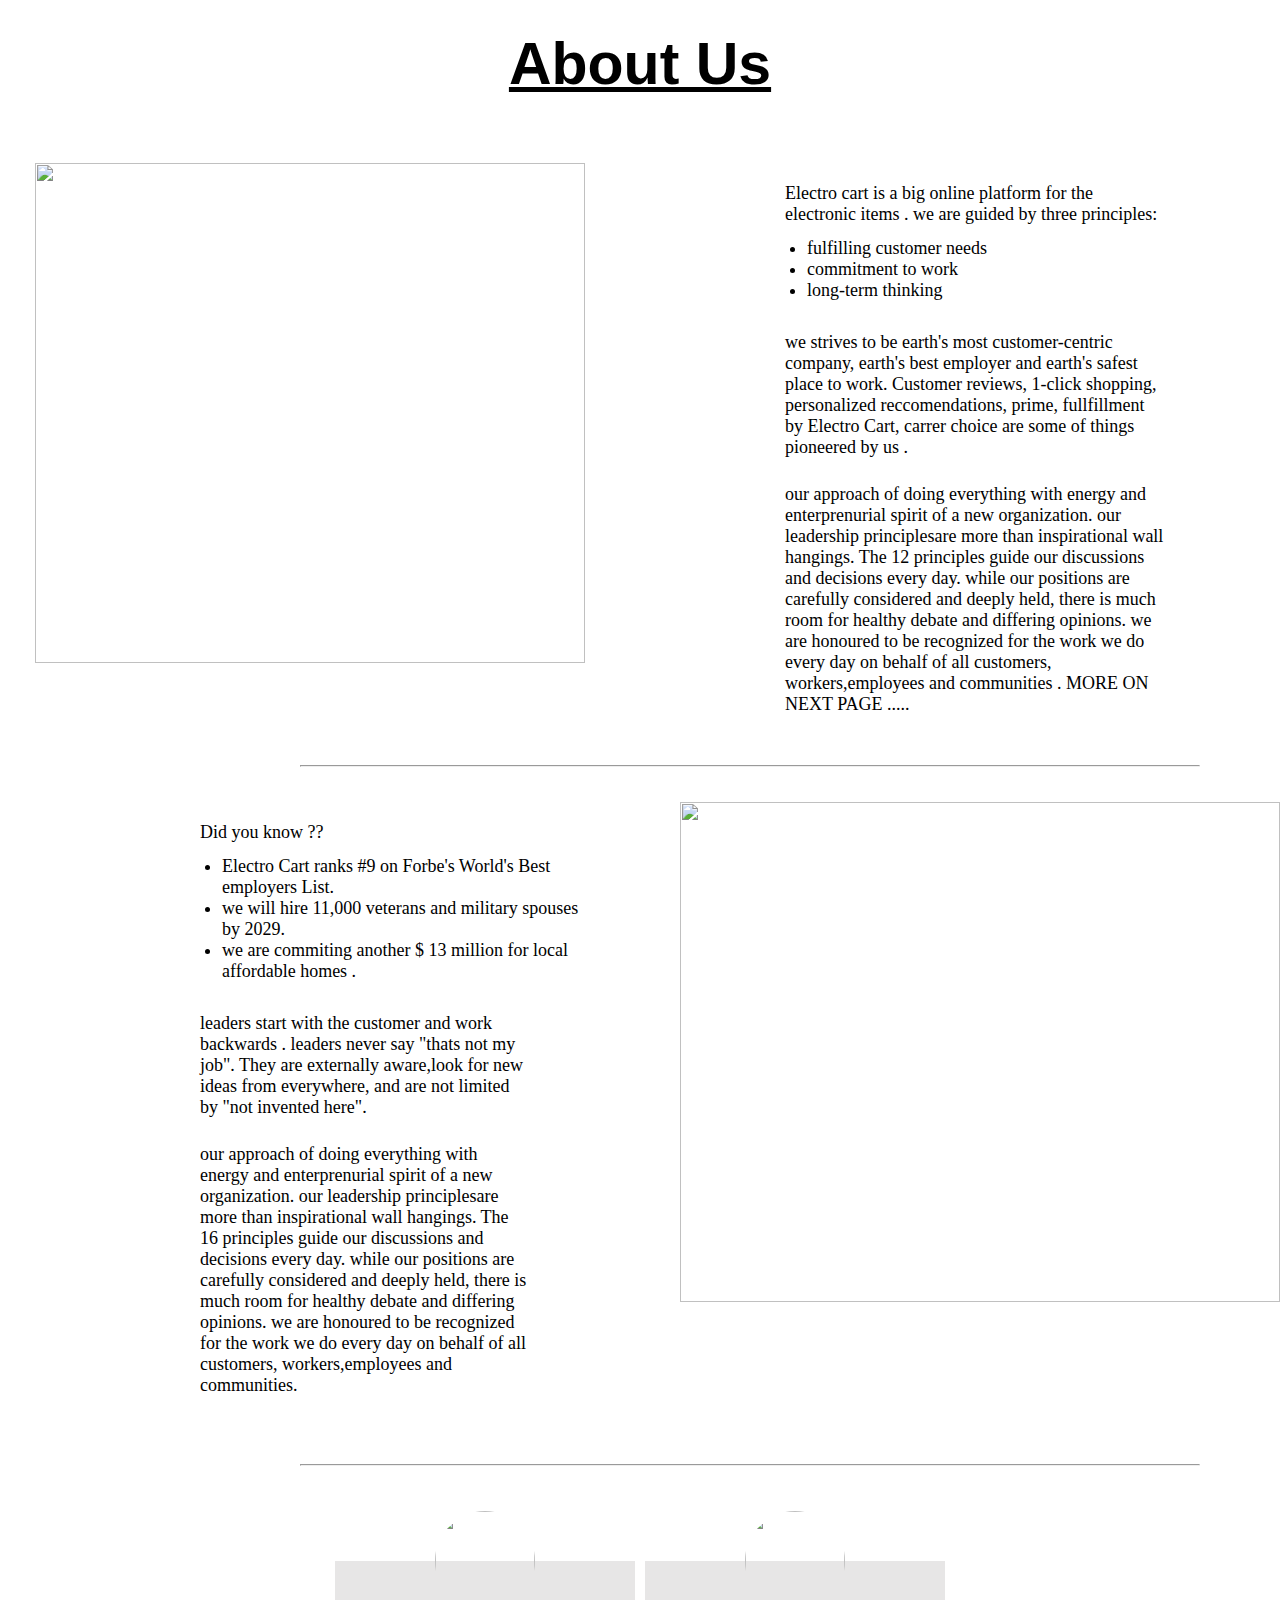
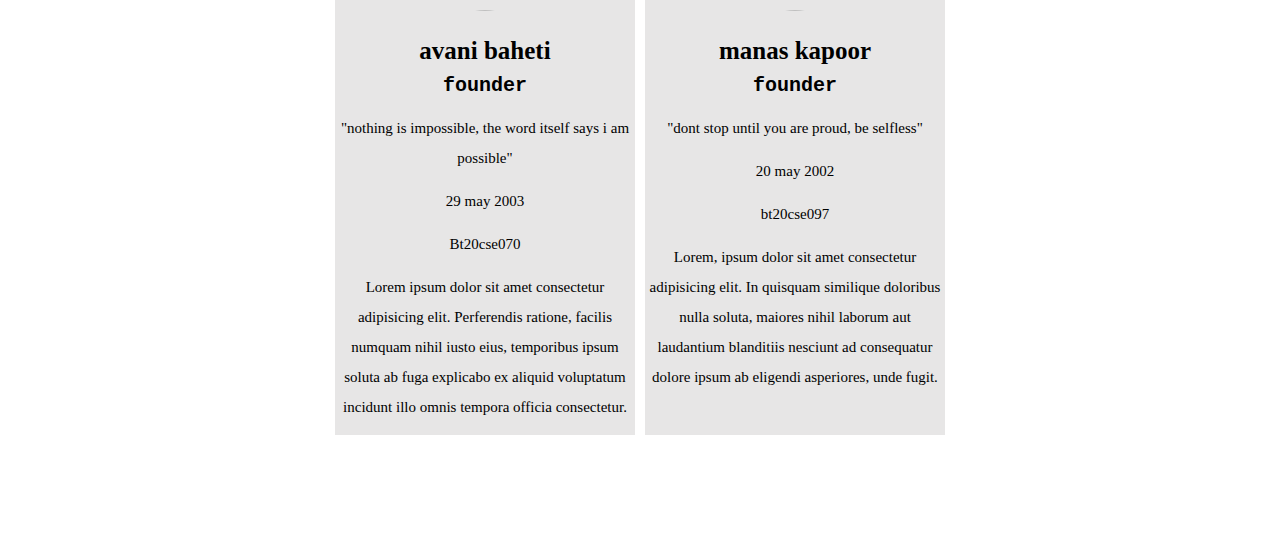
==== assets/aboutus.html @ 5c1853c1 "added my part" ====
<!DOCTYPE html>
<html lang="en">
<head>
    <meta charset="UTF-8">
    <meta http-equiv="X-UA-Compatible" content="IE=edge">
    <meta name="viewport" content="width=device-width, initial-scale=1.0">
    <title>About Us</title>
    <link rel="stylesheet" href="aboutus.css">
</head>
<body>
    <h1><u>About Us</u></h1>
    <div class = "first">
        <div class= "image">


            <img src="e11.JPG">
            </div>
            <div class = "write">
            <p>Electro cart is a big online platform for the electronic items . we are guided by three principles:
            <ul>
                <li>fulfilling customer needs</li>
                <li>commitment to work</li>
                <li>long-term thinking</li>
            </ul>
            </p>
            <br>
            <p>we strives to be earth's most customer-centric company, earth's best employer and earth's safest place to work.
                Customer reviews, 1-click shopping, personalized reccomendations, prime, fullfillment by Electro Cart, carrer choice
                are some of things pioneered by us . 
            </p>
            <br>
            <p> our approach of doing everything with energy and enterprenurial spirit of a new organization. our leadership principlesare more than
                inspirational wall hangings. The 12 principles guide our discussions and decisions every day. while our positions are carefully considered
                and deeply held, there is much room for healthy debate and differing opinions. we are honoured to be recognized for the work we do every 
                day on behalf of all customers, workers,employees and communities . 
                MORE ON NEXT PAGE .....
            </p>
    
    
        </div>
    </div>
    
    <hr >
    <div class = "second">

            <div class = "write">
            <p> Did you know ??
            <ul>
                <li>Electro Cart ranks #9 on Forbe's World's Best employers List.</li>
                <li>we will hire 11,000 veterans and military spouses by 2029. </li>
                <li>we are commiting another $ 13 million for local affordable homes .  </li>
            </ul>
            </p>
            <br>
            <p> leaders start with the customer and work backwards . leaders never say "thats not my job". They are externally aware,look 
                for new ideas from everywhere, and are not limited by "not invented here". 
            </p>
            <br>
            <p> our approach of doing everything with energy and enterprenurial spirit of a new organization. our leadership principlesare more than
                inspirational wall hangings. The 16 principles guide our discussions and decisions every day. while our positions are carefully considered
                and deeply held, there is much room for healthy debate and differing opinions. we are honoured to be recognized for the work we do every 
                day on behalf of all customers, workers,employees and communities.
                
            </p>
    
    
        </div>
        <div class= "image2">


            <img src="e10.JPG">
            </div>
    </div>
    <br>
    <hr >
<br><br>
<br>
<br><br>
        <div class ="wrapper" >
            <div class = "teammembers" >
                <div class="teamimg">
                    <img src="avani_baheti.jpeg" >
                </div>
                <h3>avani baheti</h3>
                <h5>founder</h5>
                <p >"nothing is impossible, the word itself says i am possible"</p>
                <p>29 may 2003</p>
                <p>Bt20cse070</p>
                
                <p>Lorem ipsum dolor sit amet consectetur adipisicing elit. Perferendis ratione, facilis numquam nihil iusto eius, temporibus ipsum soluta ab fuga explicabo ex aliquid voluptatum incidunt illo omnis tempora officia consectetur.</p>
            </div>
            <div class = "teammembers" >
                <div class="teamimg">
                    <img src="manas_kapoor.jpeg" >
                </div>
                <h3>manas kapoor</h3>
                <h5>founder</h5>
                <p >"dont stop until you are proud, be selfless"</p>
                <p>20 may 2002</p>
                <p>bt20cse097</p>
                
                <p>Lorem, ipsum dolor sit amet consectetur adipisicing elit. In quisquam similique doloribus nulla soluta, maiores nihil laborum aut laudantium blanditiis nesciunt ad consequatur dolore ipsum ab eligendi asperiores, unde fugit.</p>
            </div>
        </div>



</body>
</html>
---- assets/aboutus.css ----
*
{
    margin: 0;
    padding: 0;
    box-sizing: border-box;
}
body{
    background-color: white;
    background-size:600%;
    background-position: -400px 0px;
    margin-bottom: 50px;
    margin-top:10px;
}
h1{
    text-align: center;
    padding: 20px;
    font-size:59px;
    font-family:'Gill Sans', 'Gill Sans MT', Calibri, 'Trebuchet MS', sans-serif;
    margin-top:5px;
    margin-bottom:10px;
    color:black;
}
.image img{
    margin-top:35px;
    width:550px;
    height:500px;
    margin-bottom:17px;
    margin-left:35px;
   
}
.image2 img{
    margin-top:35px;
    width:600px;
    height:500px;
    margin-bottom:17px;
    margin-left:35px;
   
}
.first{
    display: flex;
    
}
.write 
{
    padding:50px;
    font-family: cursive;
    font-size: 18px;
    margin-left: 120px;
}
.write p{
    margin-top:5px;
    margin-right:65px;
    margin-left:30px;
}
.write ul{
    margin-top:13px;
    margin-left:52px;

}
hr{
    width:900px;
    margin-left:300px;
    size: 20px;
    height:1px;
    background-color: black;
}
.second
{
    display:flex;
}
.image{
    border: 2px 2px 5px solid black;
}

.wrapper
{
  display:flex;
  text-align:center;
  width:auto;
  justify-content: center;
}
.wrapper .teammembers{
    background:rgb(231, 230, 230);
    margin:5px;
    margin-bottom:50px;
    width:300px;
    font-family: cursive;
    line-height: 30px;
    color: black;
    position: relative;
}
.teammembers h3{
    color:black;
    font-size: 25px;
    margin-top:75px;
}
.teammembers h5{
    color:black;
    font-size: 20px;
    margin-top:5px;
    font-family:monospace;
}
.teammembers p{
    font-size: 15px;
    font-family: cursive;
    margin-top: 12px;
    margin-bottom: 13px;
    text-align: center;
    margin-left:3px;
    margin-right:3px;

}
.teammembers .teamimg{
    width:100px;
    height: 100px;
    border-radius: 100%;
    position:absolute;
    top:-50px;
    left:50%;
    transform: translateX(-50%);
}

.teammembers .teamimg img{
   width: 100px;
   height:100px;
   border-radius: 50%;
}
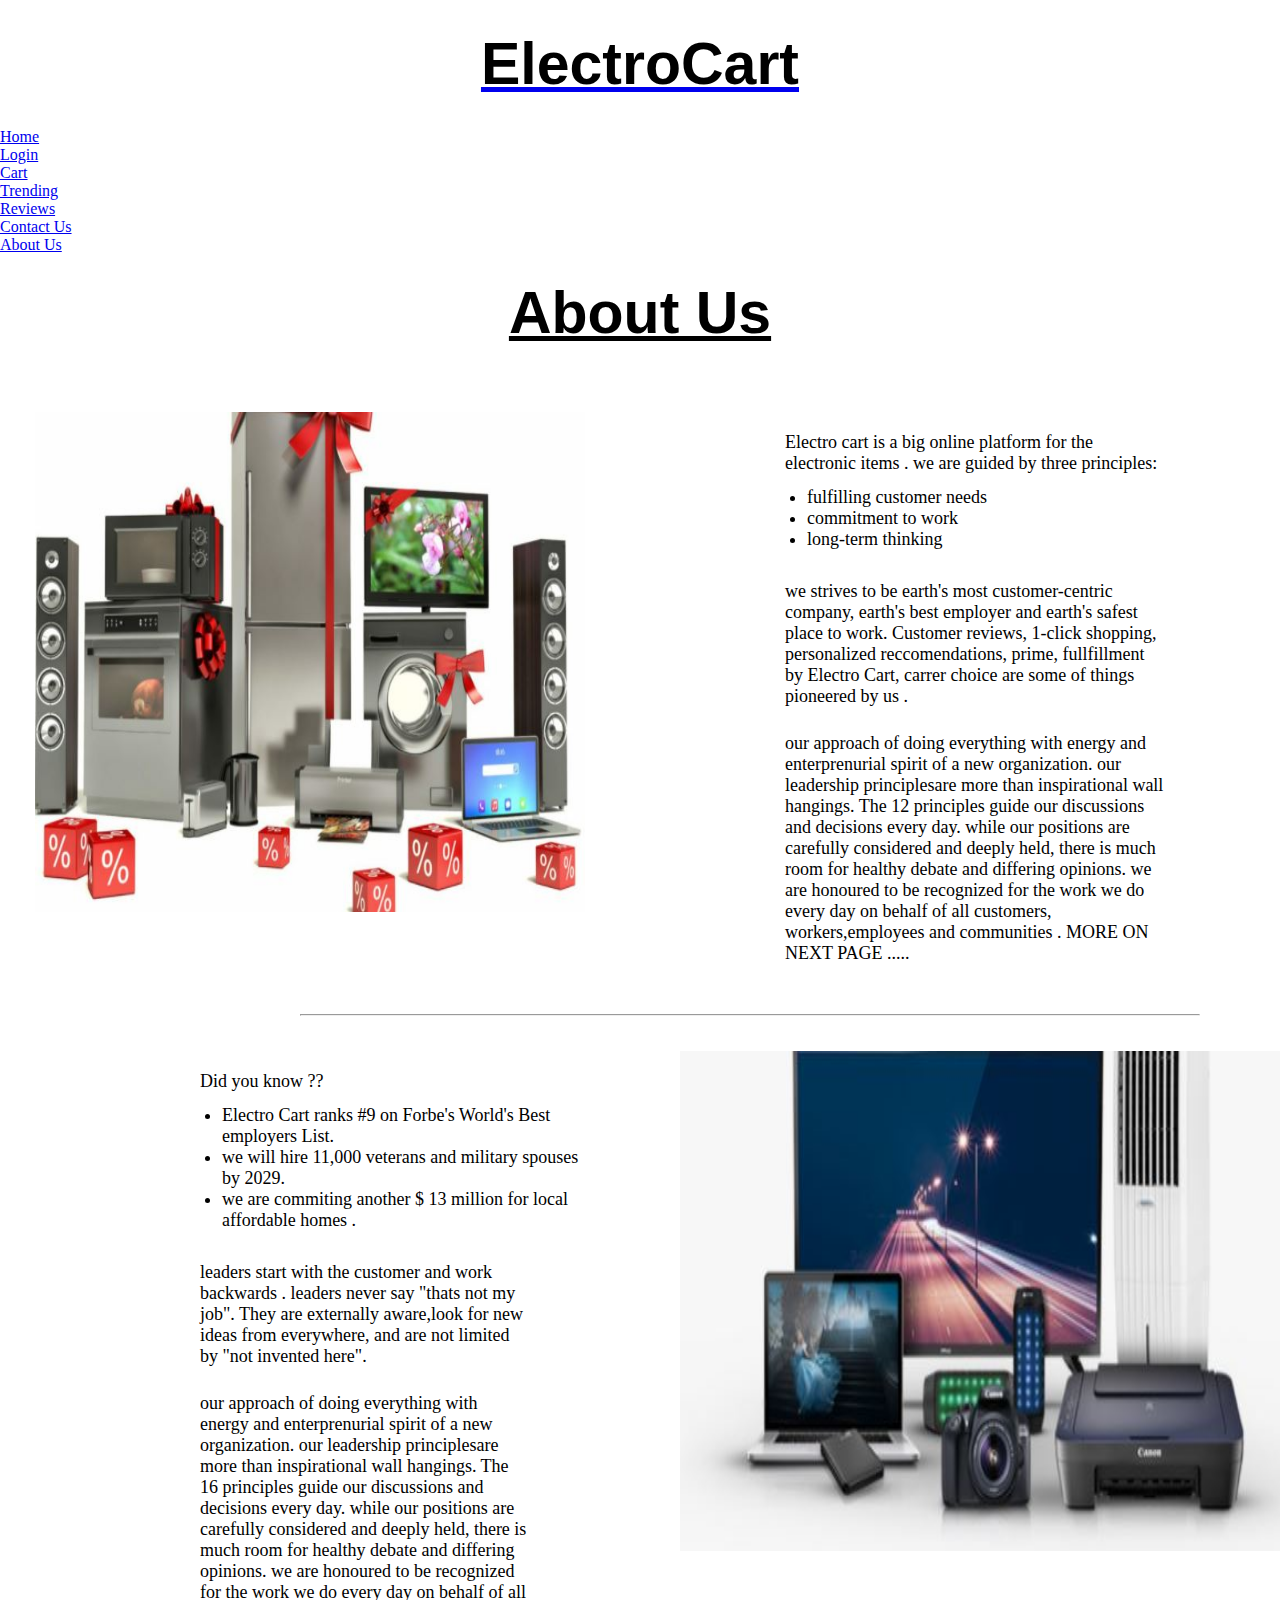
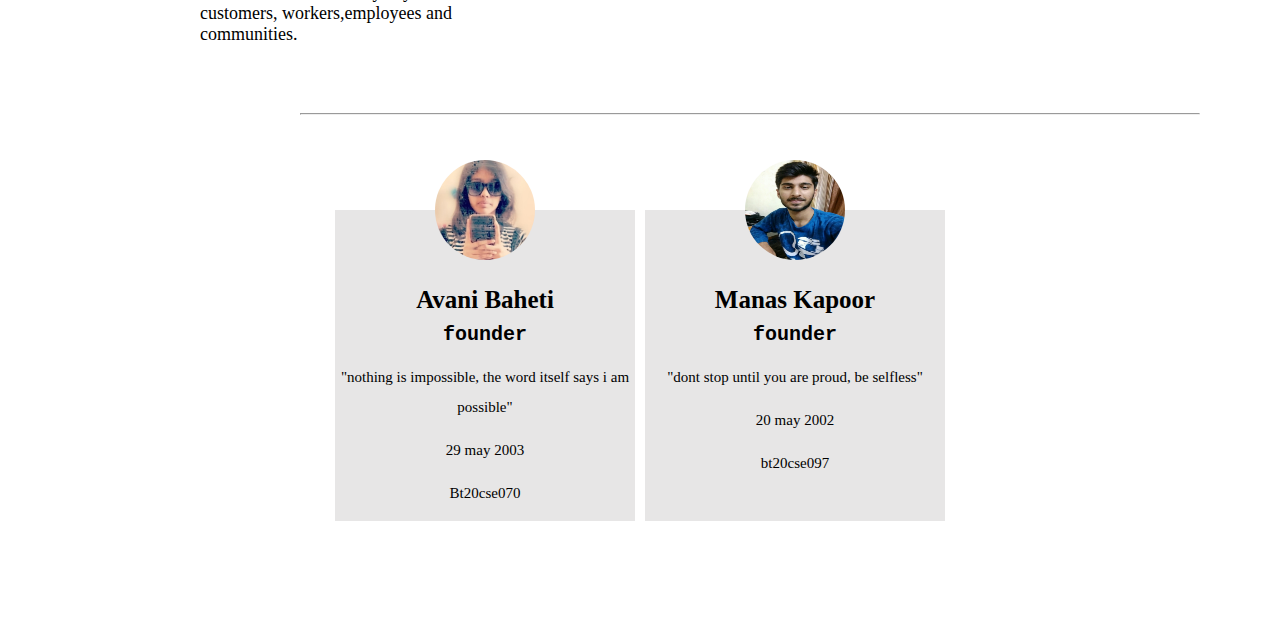
==== commit 57f91b60: "minor changes" ====
--- a/assets/aboutus.html
+++ b/assets/aboutus.html
@@ -4,16 +4,32 @@
     <meta charset="UTF-8">
     <meta http-equiv="X-UA-Compatible" content="IE=edge">
     <meta name="viewport" content="width=device-width, initial-scale=1.0">
-    <title>About Us</title>
+    <title>ElectroCart | About Us</title>
     <link rel="stylesheet" href="aboutus.css">
 </head>
 <body>
-    <h1><u>About Us</u></h1>
+    <div class="nav">
+        <nav>
+          <a class="logo" href="../index.html"><h1>ElectroCart</h1></a>
+          <div class="nav-list">
+            <ul>
+              <li><a href="../index.html">Home</a></li>
+              <li><a href="login.html">Login</a></li>
+              <li><a href="registerform.html">Cart</a></li>
+              <li><a href="trending.html">Trending</a></li>
+              <li><a href="reviewelectroCart.html">Reviews</a></li>
+              <li><a href="contactelectrocart.html">Contact Us</a></li>
+              <li><a href="aboutus.html">About Us</a></li>
+            </ul>
+          </div>
+        </nav>
+      </div>
+      <div class="head"><h1><u>About Us</u></h1></div>
     <div class = "first">
         <div class= "image">
 
 
-            <img src="e11.JPG">
+            <img src="images/e11.JPG">
             </div>
             <div class = "write">
             <p>Electro cart is a big online platform for the electronic items . we are guided by three principles:
@@ -68,7 +84,7 @@
         <div class= "image2">
 
 
-            <img src="e10.JPG">
+            <img src="images/e10.JPG">
             </div>
     </div>
     <br>
@@ -79,27 +95,23 @@
         <div class ="wrapper" >
             <div class = "teammembers" >
                 <div class="teamimg">
-                    <img src="avani_baheti.jpeg" >
+                    <img src="images/avani_baheti.jpeg" >
                 </div>
-                <h3>avani baheti</h3>
+                <h3>Avani Baheti</h3>
                 <h5>founder</h5>
                 <p >"nothing is impossible, the word itself says i am possible"</p>
                 <p>29 may 2003</p>
                 <p>Bt20cse070</p>
-                
-                <p>Lorem ipsum dolor sit amet consectetur adipisicing elit. Perferendis ratione, facilis numquam nihil iusto eius, temporibus ipsum soluta ab fuga explicabo ex aliquid voluptatum incidunt illo omnis tempora officia consectetur.</p>
-            </div>
+                </div>
             <div class = "teammembers" >
                 <div class="teamimg">
-                    <img src="manas_kapoor.jpeg" >
+                    <img src="images/manas_kapoor.jpeg" >
                 </div>
-                <h3>manas kapoor</h3>
+                <h3>Manas Kapoor</h3>
                 <h5>founder</h5>
                 <p >"dont stop until you are proud, be selfless"</p>
                 <p>20 may 2002</p>
                 <p>bt20cse097</p>
-                
-                <p>Lorem, ipsum dolor sit amet consectetur adipisicing elit. In quisquam similique doloribus nulla soluta, maiores nihil laborum aut laudantium blanditiis nesciunt ad consequatur dolore ipsum ab eligendi asperiores, unde fugit.</p>
             </div>
         </div>
 
